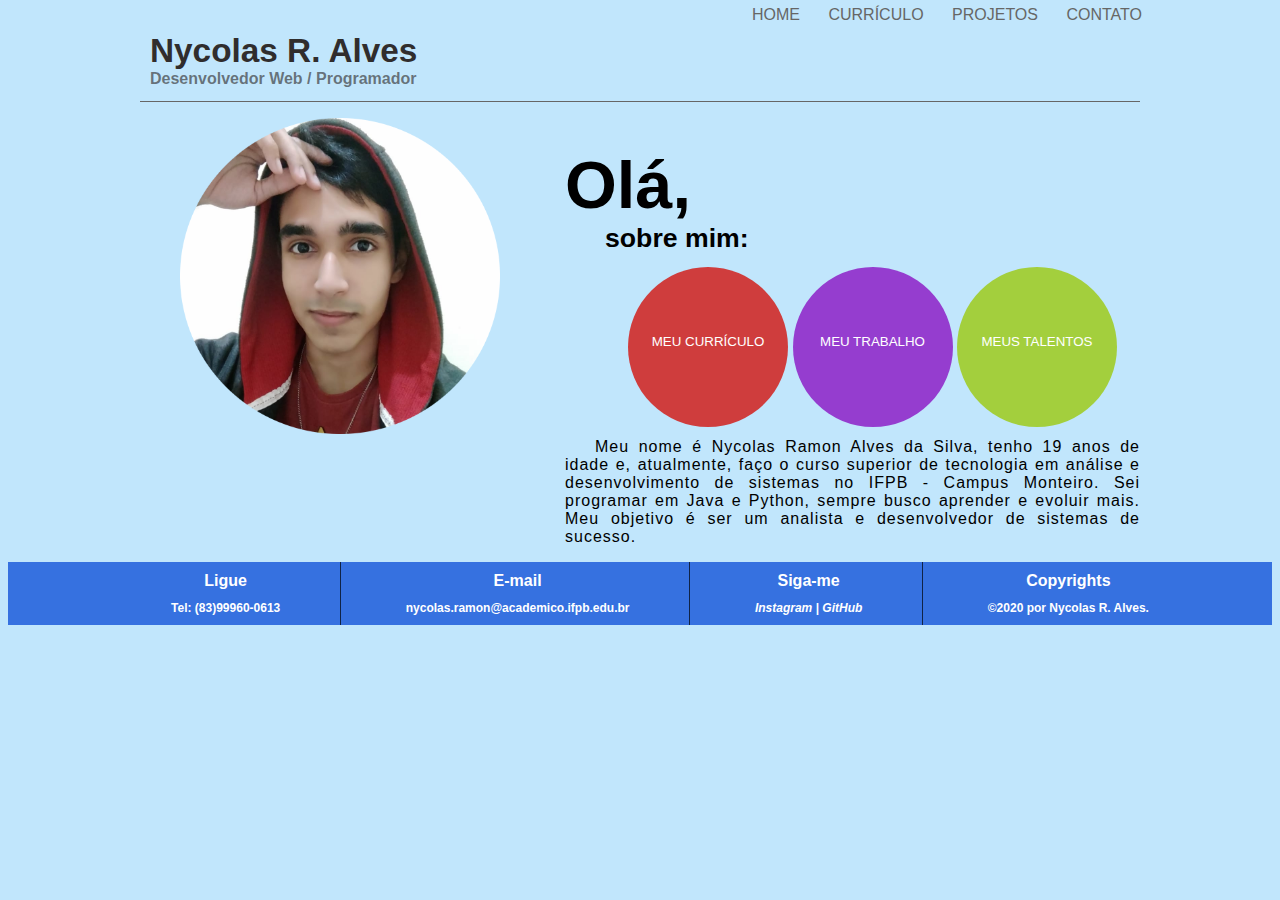
==== index.html @ bb62129f "Primeiro commit para o template de site pessoal/currículo." ====
<!DOCTYPE html>
<html lang="pt-br">
    <head>
        <meta charset="UTF-8">
        <title>Nycolas R. Alves - Site Oficial</title>
        <link rel="stylesheet" href="_css/style.css">
        <link rel="stylesheet" href="_css/index.css">
    </head>

    <body>
        <div id="interface">
            <header id="cabecalho">
                <hgroup>
                    <h1>Nycolas R. Alves</h1>
                    <h2>Desenvolvedor Web / Programador</h2>
                </hgroup>
                <nav id="menu">
                    <ul>
                        <li><a href="index.html">Home</a></li>
                        <li><a href="curriculo.html">Currículo</a></li>
                        <li><a href="projetos.html">Projetos</a></li>
                        <li><a href="contato.html">Contato</a></li>
                    </ul>
                </nav>
            </header>

            <section id="principal">
                <figure>
                    <img src="_imagens/nycolas.png" id="individuo" alt="Nycolas Ramon Alves da Silva">
                </figure>
            </section>

            <aside id="lateral">
                <hgroup>
                    <h1>Olá,</h1>
                    <h2>sobre mim:</h2>
                </hgroup>

                <nav id="botoes">
                    <ul>
                        <a href="curriculo.html"><li id="btn0"><span class="textoBotao">Meu Currículo</span></li></a>

                        <a href="projetos.html"><li id="btn1"><span class="textoBotao">Meu Trabalho</span></li></a>

                        <a href="curriculo.html"><li id="btn2"><span class="textoBotao">Meus Talentos</span></li></a> <!--Para uma sessão específica-->
                    </ul>
                </nav>

                <p>
                    Meu nome é Nycolas Ramon Alves da Silva, tenho 19 anos de idade e, atualmente, faço o curso superior de tecnologia em análise e desenvolvimento de sistemas no IFPB - Campus Monteiro. Sei programar em Java e Python, sempre busco aprender e evoluir mais. Meu objetivo é ser um analista e desenvolvedor de sistemas de sucesso.
                </p>
            </aside>
        </div>

        <footer id="rodape">
            <nav id="contato">
                <ul>
                    <li class="bordaDireita">
                        <h1>Ligue</h1>
                        <h2>Tel: (83)99960-0613</h2>
                    </li>
                    <li class="bordaDireita">
                        <h1>E-mail</h1>
                        <h2>nycolas.ramon@academico.ifpb.edu.br</h2>
                    </li>
                    <li class="bordaDireita">
                        <h1>Siga-me</h1>
                        <h2><a href="https://www.instagram.com/nycol.as/?hl=pt-br" target="_blank">Instagram</a> |
                        <a href="https://github.com/NycolasR" target="_blank">GitHub</a></h2>
                    </li>
                    <li>
                        <h1>Copyrights</h1>
                        <h2>&copy;2020 por Nycolas R. Alves.</h2>
                    </li>
                </ul>
            </nav>
        </footer>
    </body>
</html>
---- _css/style.css ----
@charset "UTF-8";

body {
    text-align: center;
    font-family: Verdana, Arial, sans-serif;
    background-color: rgba(143, 211, 250, 0.555);
}

div#interface {
    width: 1000px;
    margin: auto;
    margin-top: -40px;
    text-align: left;
}

#cabecalho {
    color: rgb(48, 45, 45);
    border-bottom: 1px solid #666666;
    padding-left: 10px;
}

#cabecalho h1 {
    font-size: 25pt;
    padding-top: 50px;
}
#cabecalho h2 {
    font-size: 12pt;
    margin-top: -23px;
    color: rgba(48, 45, 45, 0.63);
}

#menu {
    display: block;
}
#menu ul {
    list-style: none;
    text-transform: uppercase;
    position: absolute;
    top: -10px;
    left: 700px;
}
#menu ul li {
    display: inline;
    padding: 10px;
    margin: 2px;
    transition: 0.7s;
}
#menu ul li:hover {
    background-color: rgb(54, 113, 224);
}
#menu ul li a {
    text-decoration: none;
    color: #666666;
    transition: 0.7s;
}
#menu ul li a:hover {
    text-decoration: underline;
    color: black;
}

footer#rodape {
    background-color: rgb(54, 113, 224);
    clear: both;
}

footer#rodape nav#contato {
    display: block;
}

footer#rodape nav#contato ul {
    list-style: none;
}

footer#rodape nav#contato ul li {
    color: white;
    transition: 0.7s;
    padding-left: 60px;
    padding-right: 60px;
    display: inline-block;
    text-align: center;
    margin: 0px;
}

footer#rodape nav#contato ul li h1 {
    font-size: 12pt;
    font-weight: bold;
}

footer#rodape nav#contato ul li h2 {
    font-size: 9pt;
}

footer#rodape nav#contato a {
    font-style: italic;
    text-decoration: none;
    color: white;
    transition: 0.7s;
}

footer#rodape nav#contato a:hover {
    text-decoration: underline;
    cursor: pointer;
    color: black;
}

li.bordaDireita {
    border-right: 1px solid rgba(0, 0, 0, 0.692);
}
---- _css/index.css ----
@charset "UTF-8";

section#principal {
    display: block;
    float: left;
    width: 400px;
}

section#principal img#individuo {
    width: 100%;
    height: 100%;
}

aside#lateral {
    display: block;
    width: 575px;
    float: right;
}

aside#lateral h1 {
    font-size: 50pt;
    margin-bottom: 0px;
}
aside#lateral h2 {
    font-size: 20pt;
    margin-top: 0px;
    text-indent: 40px;
}

aside#lateral nav#botoes {
    text-align: center;
    display: block;
    padding: 15px;
    margin-top: -40px;
}

aside#lateral nav#botoes ul {
    list-style: none;
    text-transform: uppercase;
}

aside#lateral nav#botoes ul li {
    display: inline-block;
    border-radius: 500%;
    height: 120px;
    width: 120px;
    background-color: black;
    padding: 20px;
    font-size: 10pt;
    transition: 0.7s;
}

aside#lateral nav#botoes ul li span.textoBotao {
    position: relative;
    top: 47px;
}

aside#lateral p {
    letter-spacing: 1px;
    text-align: justify;
    text-indent: 30px;
    margin-top: -20px;
}

aside#lateral nav#botoes a {
    color: white;
}

aside#lateral nav#botoes ul li#btn0 {
    background-color: rgb(207, 61, 61);
}
aside#lateral nav#botoes ul li#btn0:hover {
    background-color: rgb(121, 37, 37);;
}

aside#lateral nav#botoes ul li#btn1 {
    background-color: rgb(149, 61, 207);
}
aside#lateral nav#botoes ul li#btn1:hover {
    background-color: rgb(37, 16, 56);;
}

aside#lateral nav#botoes ul li#btn2 {
    background-color: rgb(163, 207, 61);
}
aside#lateral nav#botoes ul li#btn2:hover {
    background-color: rgb(88, 105, 26);;
}
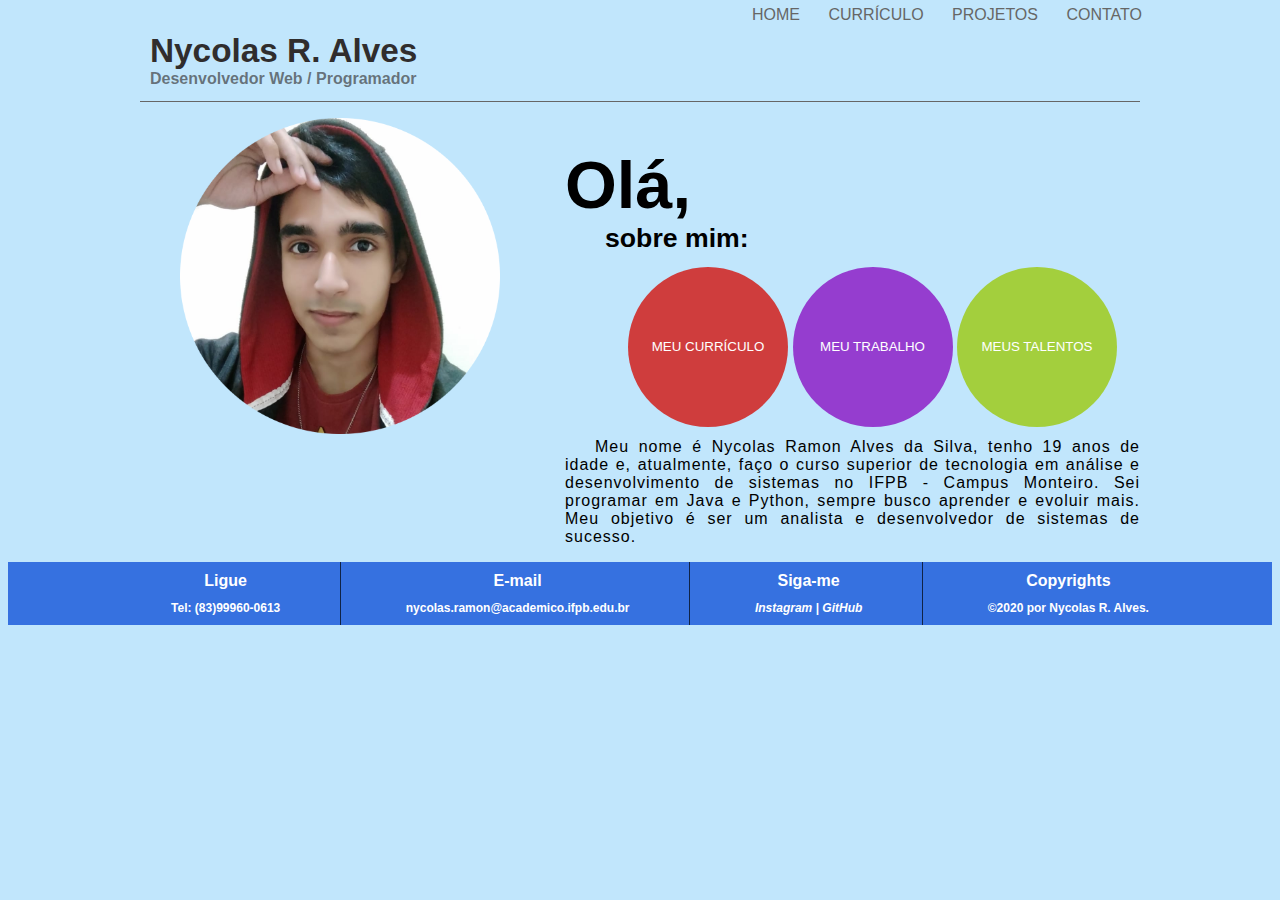
==== commit 11538a56: "Primeiros passos na página curriculo.html." ====
--- a/index.html
+++ b/index.html
@@ -42,7 +42,7 @@
 
                         <a href="projetos.html"><li id="btn1"><span class="textoBotao">Meu Trabalho</span></li></a>
 
-                        <a href="curriculo.html"><li id="btn2"><span class="textoBotao">Meus Talentos</span></li></a> <!--Para uma sessão específica-->
+                        <a href="curriculo.html#corpo"><li id="btn2"><span class="textoBotao">Meus Talentos</span></li></a> <!--Para uma sessão específica-->
                     </ul>
                 </nav>
 
--- a/_css/index.css
+++ b/_css/index.css
@@ -48,11 +48,8 @@
     padding: 20px;
     font-size: 10pt;
     transition: 0.7s;
-}
-
-aside#lateral nav#botoes ul li span.textoBotao {
-    position: relative;
-    top: 47px;
+    line-height: 120px;
+    text-align: center;
 }
 
 aside#lateral p {
